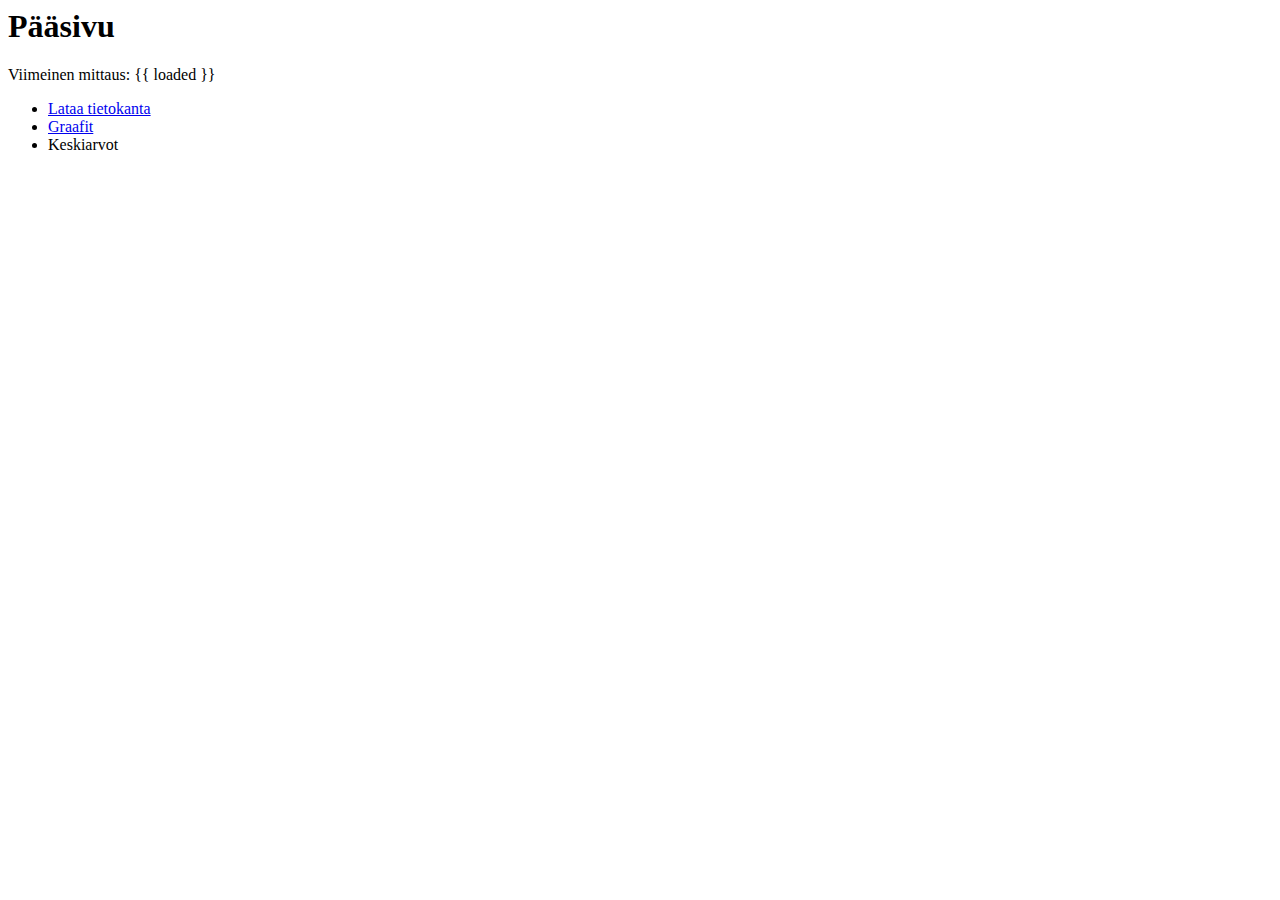
==== lampotilat/templates/lampotilat/index.html @ 490bacfd "initial commit" ====
<html>
  <head>
    <title>Nuottamäen lämpötiloja</title>
  </head>
  <body>
    <h1>Pääsivu</h1>
    <p>Viimeinen mittaus: {{ loaded }}</p>
    <ul>
      <li>
        <a href="/setup">Lataa tietokanta</a>
      </li>
      <li>
        <a href="/charts">Graafit</a>
      </li>
      <li>
        Keskiarvot
      </li>
    </ul>
  </body>
</html>
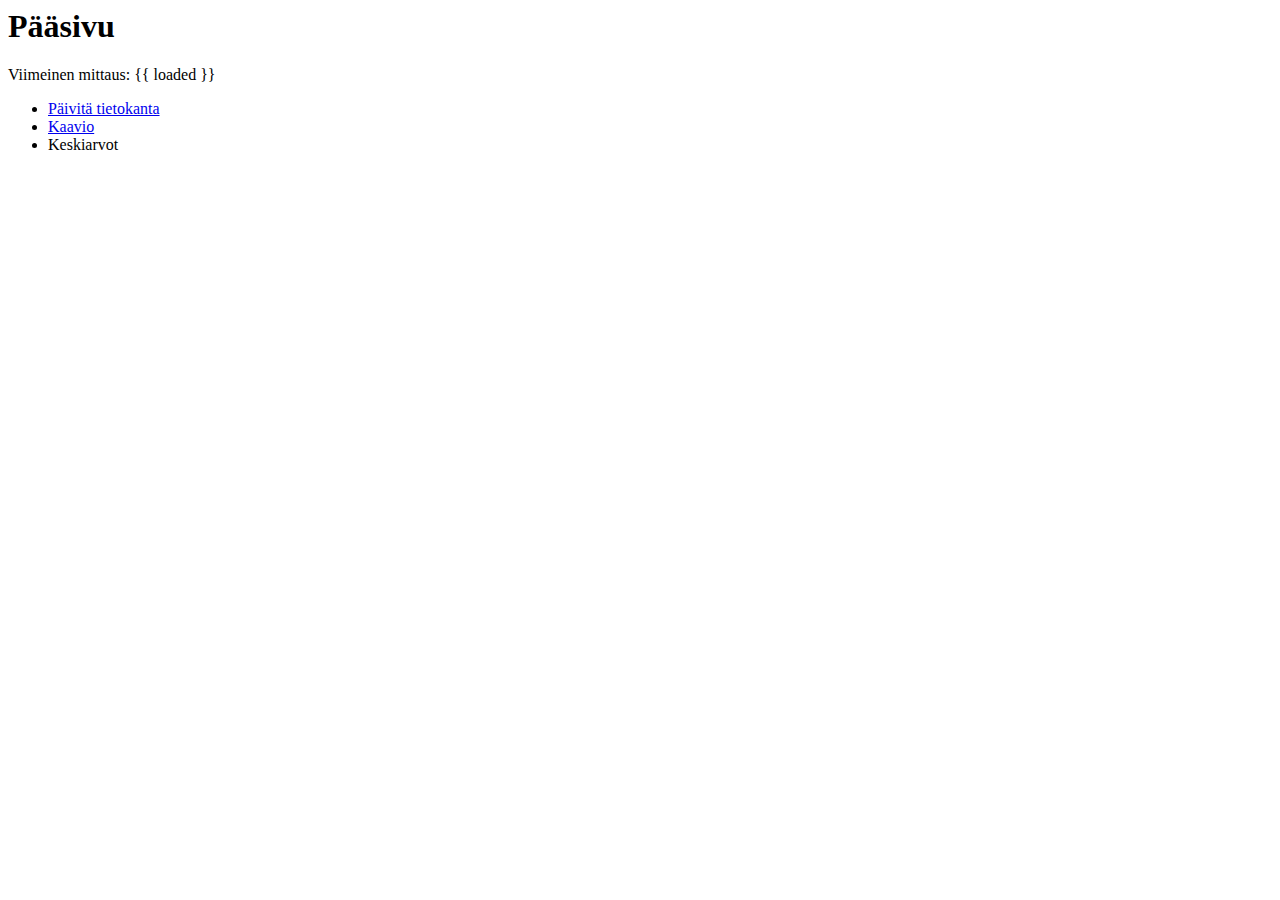
==== commit 9d066f2a: "muutettu aikafiltteri" ====
--- a/lampotilat/templates/lampotilat/index.html
+++ b/lampotilat/templates/lampotilat/index.html
@@ -7,10 +7,10 @@
     <p>Viimeinen mittaus: {{ loaded }}</p>
     <ul>
       <li>
-        <a href="/setup">Lataa tietokanta</a>
+        <a href="/setup">Päivitä tietokanta</a>
       </li>
       <li>
-        <a href="/charts">Graafit</a>
+        <a href="/charts">Kaavio</a>
       </li>
       <li>
         Keskiarvot
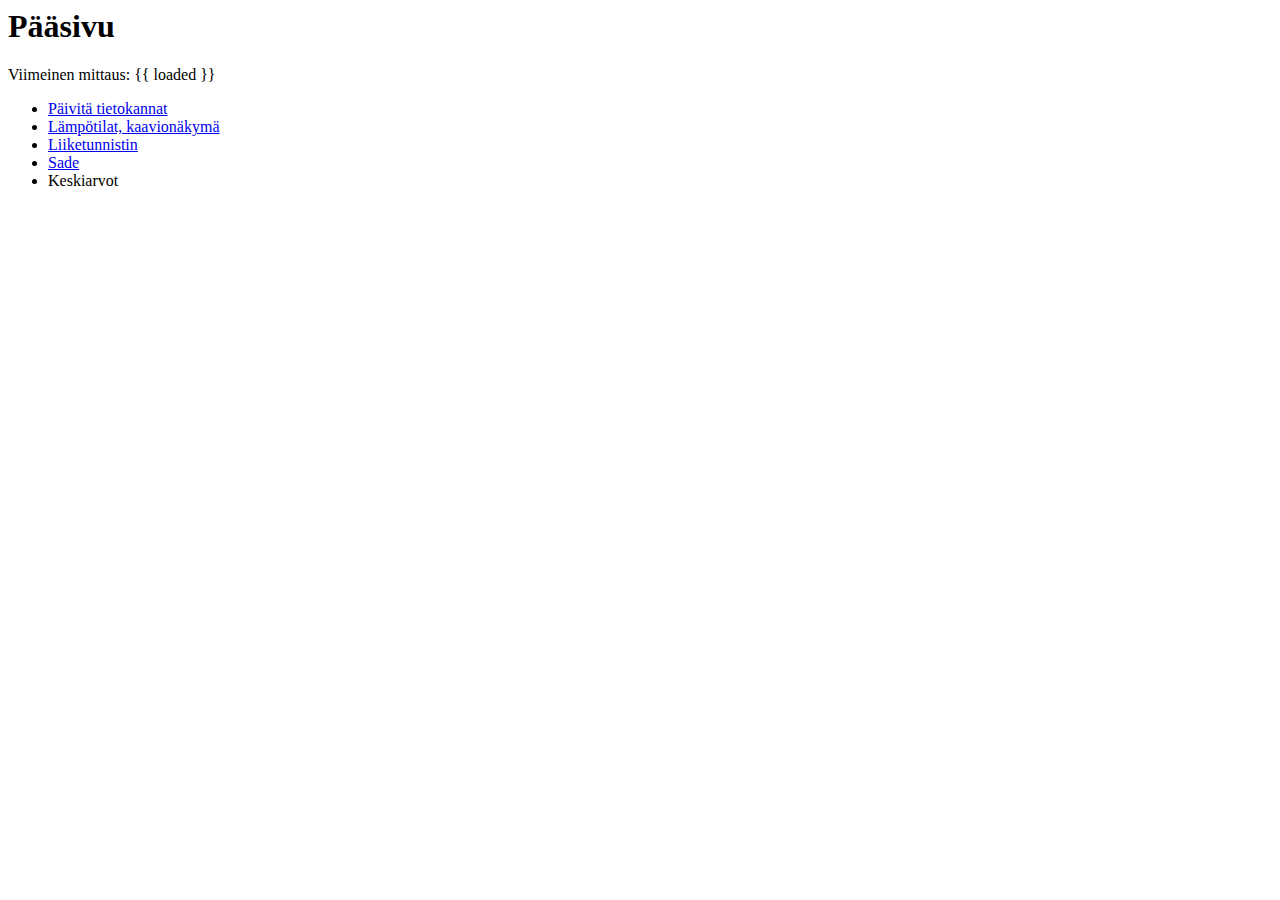
==== commit 067006a2: "Röykkä lisätty ja muuta säätöä" ====
--- a/lampotilat/templates/lampotilat/index.html
+++ b/lampotilat/templates/lampotilat/index.html
@@ -7,10 +7,16 @@
     <p>Viimeinen mittaus: {{ loaded }}</p>
     <ul>
       <li>
-        <a href="/setup">Päivitä tietokanta</a>
+        <a href="/setup">Päivitä tietokannat</a>
       </li>
       <li>
-        <a href="/charts">Kaavio</a>
+        <a href="/tempchart">Lämpötilat, kaavionäkymä</a>
+      </li>
+      <li>
+        <a href="/movchart">Liiketunnistin</a>
+      </li>
+      <li>
+        <a href="/rainchart">Sade</a>
       </li>
       <li>
         Keskiarvot
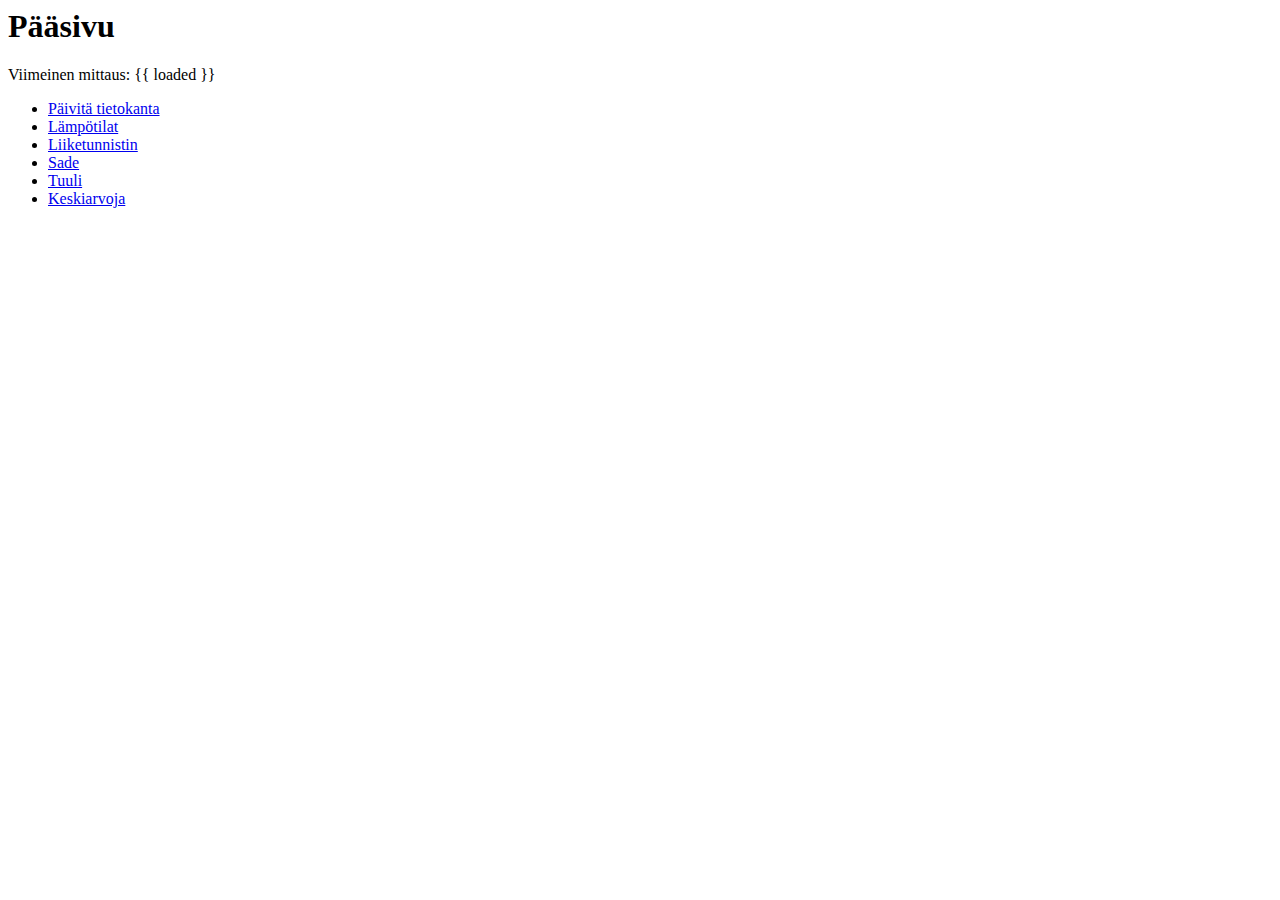
==== commit 2028f3bf: "lisätty uusia datoja ja keskiarvot" ====
--- a/lampotilat/templates/lampotilat/index.html
+++ b/lampotilat/templates/lampotilat/index.html
@@ -7,19 +7,22 @@
     <p>Viimeinen mittaus: {{ loaded }}</p>
     <ul>
       <li>
-        <a href="/setup">Päivitä tietokannat</a>
+        <a href="/setup">Päivitä tietokanta</a>
       </li>
       <li>
-        <a href="/tempchart">Lämpötilat, kaavionäkymä</a>
+        <a href="/tempchart">Lämpötilat</a>
       </li>
       <li>
-        <a href="/movchart">Liiketunnistin</a>
+        <a href="/movechart">Liiketunnistin</a>
       </li>
       <li>
         <a href="/rainchart">Sade</a>
       </li>
       <li>
-        Keskiarvot
+        <a href="/windchart">Tuuli</a>
+      </li>
+      <li>
+        <a href="/means">Keskiarvoja</a>
       </li>
     </ul>
   </body>
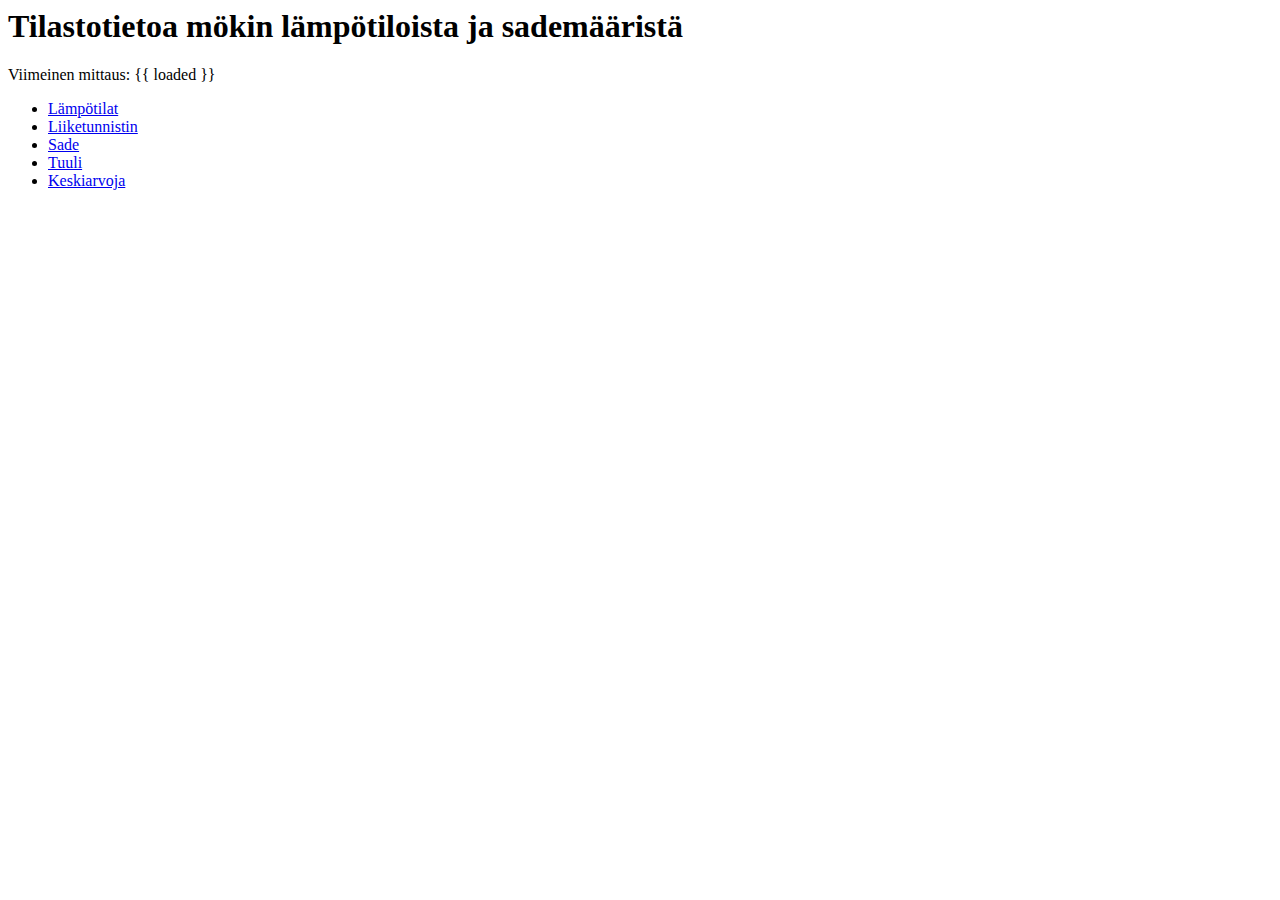
==== commit 687dce82: "muutos pääsivuun" ====
--- a/lampotilat/templates/lampotilat/index.html
+++ b/lampotilat/templates/lampotilat/index.html
@@ -3,12 +3,9 @@
     <title>Nuottamäen lämpötiloja</title>
   </head>
   <body>
-    <h1>Pääsivu</h1>
+    <h1>Tilastotietoa mökin lämpötiloista ja sademääristä</h1>
     <p>Viimeinen mittaus: {{ loaded }}</p>
     <ul>
-      <li>
-        <a href="/setup">Päivitä tietokanta</a>
-      </li>
       <li>
         <a href="/tempchart">Lämpötilat</a>
       </li>
